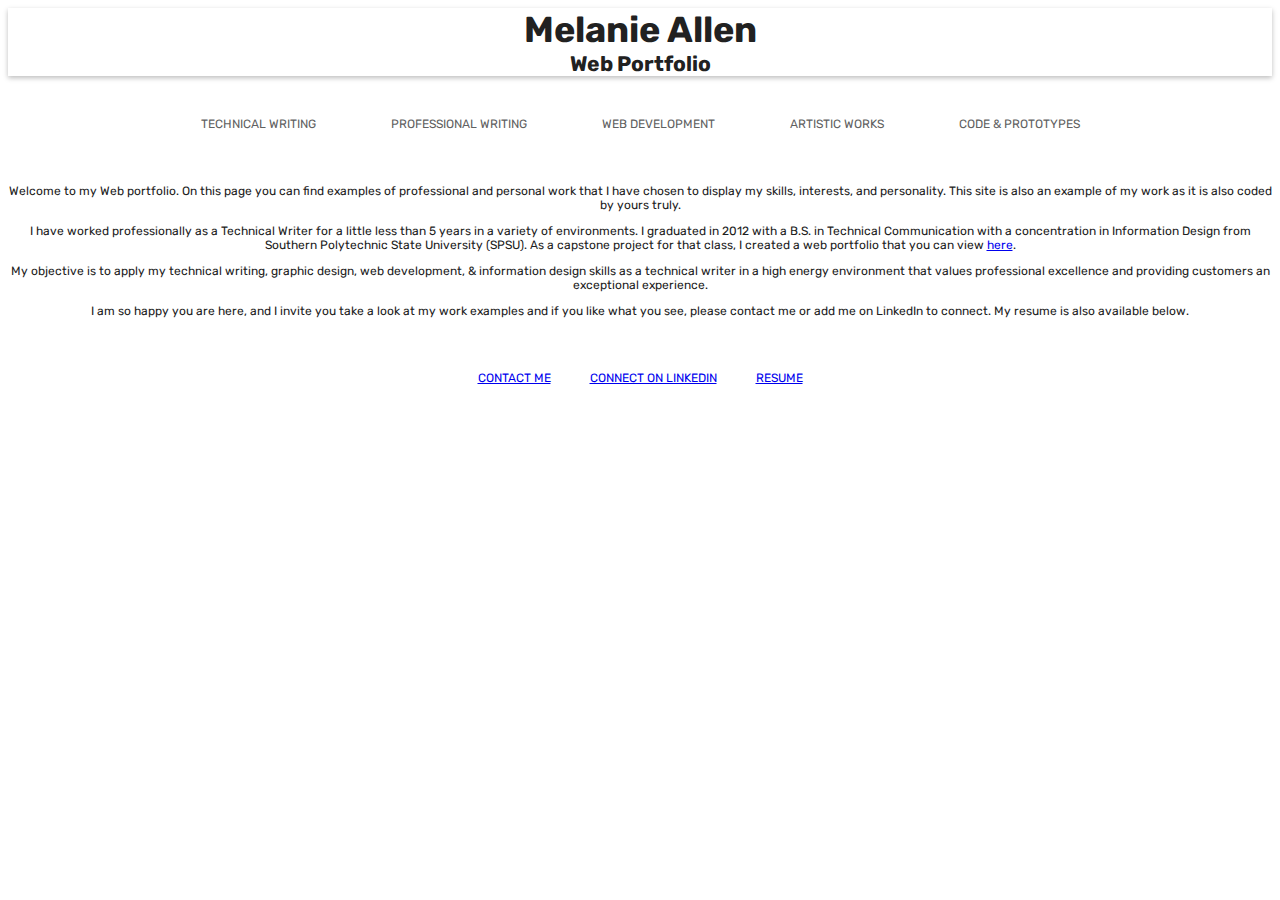
==== index.html @ 248e29de "Initial files" ====
<!DOCTYPE html>
<html lang = "en">
<html>
	<head>
		<meta charset="utf-8">
		<meta name="viewport" content="width=device-width, initial-scale=1.0">
		<title> Home - Melanie Allen </title>
		<link href="style.css" rel="stylesheet">
		<link href="https://fonts.googleapis.com/css?family=Rubik" rel="stylesheet">
	</head>
	<body>
	<header class="header">
	<h1 class="header_title">Melanie Allen</h1>
	<h3 class="header_title">Web Portfolio</h3>
	</header>
	<nav id= "menu" class= "nav">
		<ul class = "nav_list">
			<li class = "nav_item"><a href="#">Technical Writing</a></li>
			<li class = "nav_item"><a href="#">Professional Writing</a></li>
			<li class = "nav_item"><a href="#">Web Development</a></li>
			<li class = "nav_item"><a href="#">Artistic works</a></li>
			<li class = "nav_item"><a href="#">Code & Prototypes</a></li>
		</ul>
	</nav>
	<main>
		<section class = "content">
		<p>Welcome to my Web portfolio. On this page you can find examples of professional and personal work that I have chosen to display my skills, interests, and personality. This site is also an example of my work as it is also coded by yours truly. </p>
		<p>I have worked professionally as a Technical Writer for a little less than 5 years in a variety of environments. I graduated in 2012 with a B.S. in Technical Communication with a concentration in Information Design from Southern Polytechnic State University (SPSU). As a capstone project for that class, I created a web portfolio that you can view <a href="#">here</a>.</p>
		<p>My objective is to apply  my technical writing, graphic design, web development, & information design skills as a technical
writer in a high energy environment that values professional excellence and providing customers an exceptional experience.</p>
		<p>I am so happy you are here, and I invite you take a look at my work examples and if you like what you see, please contact me or add me on LinkedIn to connect. My resume is also available below.</p>
		</section>
		<footer>
		<ul class = "footer_list">
			<li class = "footer_item"><a href="#">Contact me</a></li>
			<li class = "footer_item"><a href="www.linkedin.com/in/melanie-allen-melanieallen-nfshost-com-97054120">Connect on LinkedIn</a></li>
			<li class = "footer_item"><a href=#">Resume</a></li>
		</ul>
		</footer>
	</main>
	</body>
</html>
---- style.css ----
body {
    font-family: 'Rubik', sans-serif;
    font-size: 12px;
    color: #212121;
}

h1, h2, h3, h4, h5 {
  margin: 0;
  font-family: 'Rubik', sans-serif;
}

p {
	font-family: 'Rubik', sans-serif;
	font-size: 12px;
	text-align: center;
}

ul {
  font-family: 'Rubik', sans-serif;
  list-style: none;
  padding: 0;
  margin: 0;
}

img, embed,
object, video {
max-width: 100%;
}


header, nav, footer, section, div {
    box-sizing: border-box;
}

.header {
  font-family: 'Rubik', sans-serif;
  font-size: 18px;
  box-shadow: 0 2px 5px rgba(0, 0, 0, 0.26);
  min-height: 56px;
  transition: min-height 0.3s;
}

.header_title{
  text-align: center;
}

nav, nav a, nav_list, header, footer, footer_list {
width: 100%
}

.nav {
  font-family: 'Rubik', sans-serif;
  margin-left: auto;
  margin-right: auto;

}

.nav_list {
  padding: 1.5em;
  margin: 0;
  text-align: center;
}

.nav_item {
  box-sizing: border-box;
  display: inline-block;
  text-align: center;
  line-height: 24px;
  padding: 1.5em;
  text-transform: uppercase;
}

.nav a {
  text-decoration: none;
  color: #616161;
  padding: 1.5em;
}

.nav a:hover {
  text-decoration: underline;
  color: #212121;
}

.nav {
margin-left: auto;
margin-right: auto;
}

main {
  width: 100%;
  margin-left: auto;
  margin-right: auto;
}

.footer{
  font-family: 'Rubik', sans-serif;
  margin-left: auto;
  margin-right: auto;

}

.footer_list {
  padding: 1.5em;
  margin: 0;
  text-align: center;
}

.footer_item {
  box-sizing: border-box;
  display: inline-block;
  text-align: center;
  line-height: 24px;
  padding: 1.5em;
  text-transform: uppercase;
}

.footer a {
  text-decoration: none;
  color: #616161;
  padding: 1.5em;
}

.footer a:hover {
  text-decoration: underline;
  color: #212121;
}

.footer {
margin-left: auto;
margin-right: auto;
}
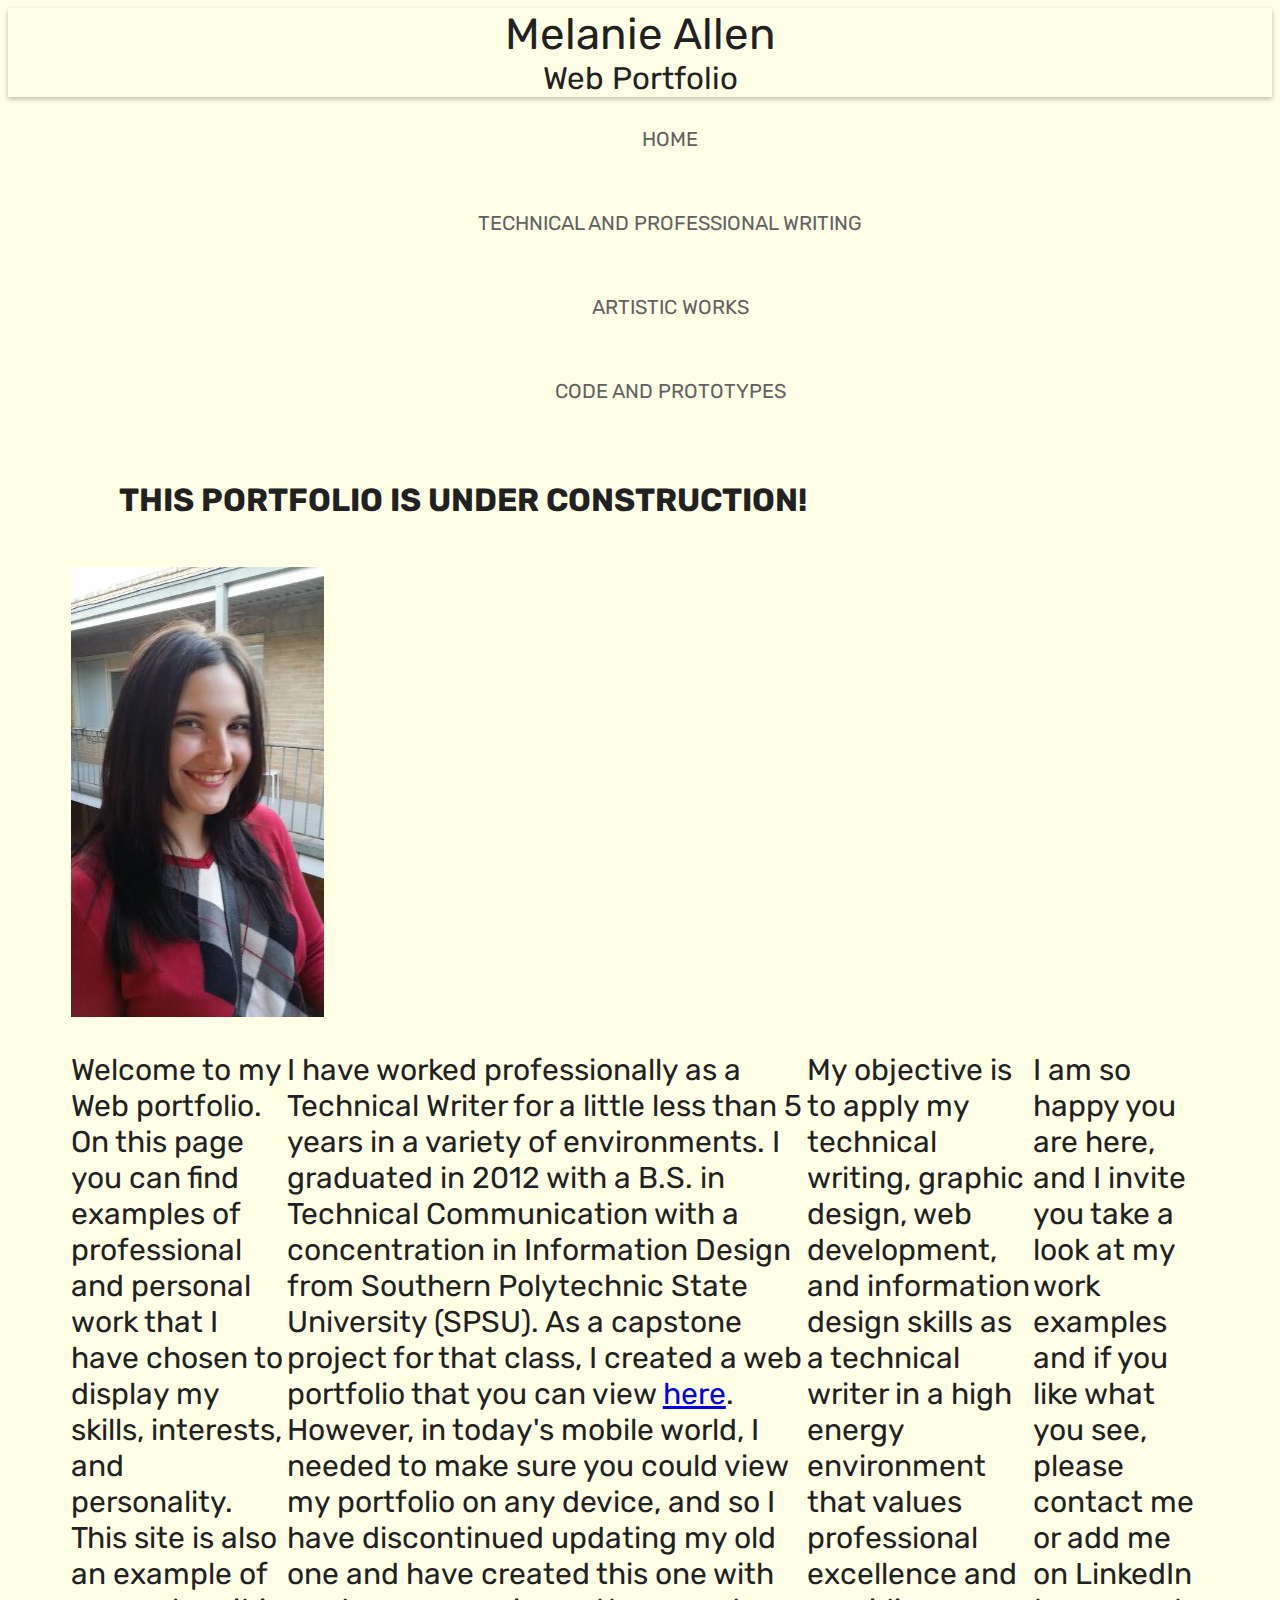
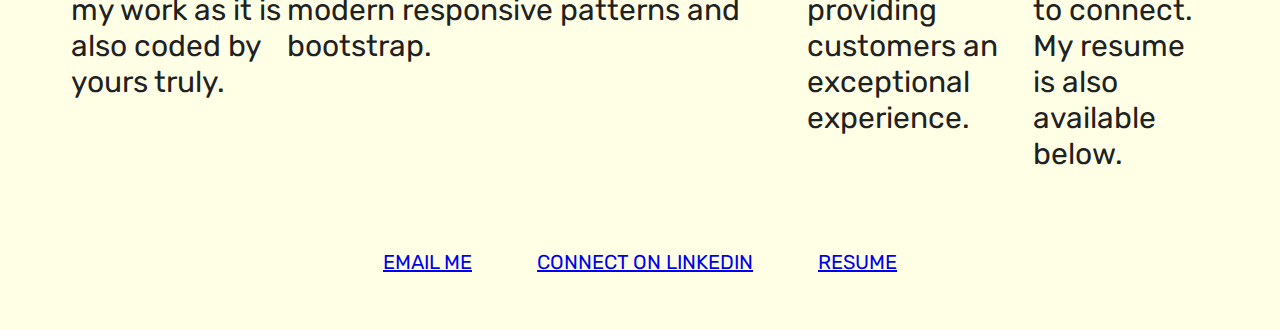
==== commit a0e2d816: "Adding content" ====
--- a/index.html
+++ b/index.html
@@ -1,42 +1,51 @@
 <!DOCTYPE html>
 <html lang = "en">
-<html>
 	<head>
 		<meta charset="utf-8">
-		<meta name="viewport" content="width=device-width, initial-scale=1.0">
+		<meta name="viewport" content="width=device-width, initial-scale=1.0, shrink-to-fit=no">
 		<title> Home - Melanie Allen </title>
+        <link rel="stylesheet" href="https://maxcdn.bootstrapcdn.com/bootstrap/4.0.0-beta.2/css/bootstrap.min.css" integrity="sha384-PsH8R72JQ3SOdhVi3uxftmaW6Vc51MKb0q5P2rRUpPvrszuE4W1povHYgTpBfshb" crossorigin="anonymous">
+
+            <script src="https://code.jquery.com/jquery-3.2.1.slim.min.js" integrity="sha384-KJ3o2DKtIkvYIK3UENzmM7KCkRr/rE9/Qpg6aAZGJwFDMVNA/GpGFF93hXpG5KkN" crossorigin="anonymous"></script>
+            <script src="https://cdnjs.cloudflare.com/ajax/libs/popper.js/1.12.3/umd/popper.min.js" integrity="sha384-vFJXuSJphROIrBnz7yo7oB41mKfc8JzQZiCq4NCceLEaO4IHwicKwpJf9c9IpFgh" crossorigin="anonymous"></script>
+            <script src="https://maxcdn.bootstrapcdn.com/bootstrap/4.0.0-beta.2/js/bootstrap.min.js" integrity="sha384-alpBpkh1PFOepccYVYDB4do5UnbKysX5WZXm3XxPqe5iKTfUKjNkCk9SaVuEZflJ" crossorigin="anonymous"></script>
+
 		<link href="style.css" rel="stylesheet">
 		<link href="https://fonts.googleapis.com/css?family=Rubik" rel="stylesheet">
 	</head>
 	<body>
 	<header class="header">
-	<h1 class="header_title">Melanie Allen</h1>
-	<h3 class="header_title">Web Portfolio</h3>
+	<div class="header_title">Melanie Allen</div>
+	<div class="header_subtitle">Web Portfolio</div>
 	</header>
 	<nav id= "menu" class= "nav">
 		<ul class = "nav_list">
-			<li class = "nav_item"><a href="#">Technical Writing</a></li>
-			<li class = "nav_item"><a href="#">Professional Writing</a></li>
-			<li class = "nav_item"><a href="#">Web Development</a></li>
-			<li class = "nav_item"><a href="#">Artistic works</a></li>
-			<li class = "nav_item"><a href="#">Code & Prototypes</a></li>
+            <li class = "nav_item"><a href="http://melanieallen.nfshost.com">Home</a></li>
+            <li class = "nav_item"><a href="/tcom.htm">Technical and Professional Writing</a></li>
+			<li class = "nav_item"><a href="/art.htm">Artistic works</a></li>
+			<li class = "nav_item"><a href="/tech.htm">Code and Prototypes</a></li>
 		</ul>
 	</nav>
 	<main>
 		<section class = "content">
-		<p>Welcome to my Web portfolio. On this page you can find examples of professional and personal work that I have chosen to display my skills, interests, and personality. This site is also an example of my work as it is also coded by yours truly. </p>
-		<p>I have worked professionally as a Technical Writer for a little less than 5 years in a variety of environments. I graduated in 2012 with a B.S. in Technical Communication with a concentration in Information Design from Southern Polytechnic State University (SPSU). As a capstone project for that class, I created a web portfolio that you can view <a href="#">here</a>.</p>
-		<p>My objective is to apply  my technical writing, graphic design, web development, & information design skills as a technical
+        <h1>THIS PORTFOLIO IS UNDER CONSTRUCTION!</h1>
+		<div class="image-container"><img src="me.png"></div>
+		<div class="intro"><p>Welcome to my Web portfolio. On this page you can find examples of professional and personal work that I have chosen to display my skills, interests, and personality. This site is also an example of my work as it is also coded by yours truly. </p>
+		<p>I have worked professionally as a Technical Writer for a little less than 5 years in a variety of environments. I graduated in 2012 with a B.S. in Technical Communication with a concentration in Information Design from Southern Polytechnic State University (SPSU). As a capstone project for that class, I created a web portfolio that you can view <a href="http://melanieallen.nfshost.com/oldwebsite/">here</a>. However, in today's mobile world, I needed to make sure you could view my portfolio on any device, and so I have discontinued updating my old one and have created this one with modern responsive patterns and bootstrap.</p>
+		<p>My objective is to apply  my technical writing, graphic design, web development, and information design skills as a technical
 writer in a high energy environment that values professional excellence and providing customers an exceptional experience.</p>
-		<p>I am so happy you are here, and I invite you take a look at my work examples and if you like what you see, please contact me or add me on LinkedIn to connect. My resume is also available below.</p>
+		<p>I am so happy you are here, and I invite you take a look at my work examples and if you like what you see, please contact me or add me on LinkedIn to connect. My resume is also available below.</p></div>
 		</section>
 		<footer>
 		<ul class = "footer_list">
-			<li class = "footer_item"><a href="#">Contact me</a></li>
-			<li class = "footer_item"><a href="www.linkedin.com/in/melanie-allen-melanieallen-nfshost-com-97054120">Connect on LinkedIn</a></li>
-			<li class = "footer_item"><a href=#">Resume</a></li>
+            <li class = "footer_item"><a href="mailto:melanienallen@gmail.com">Email me</a></li>
+			<li class = "footer_item"><a href="http://www.linkedin.com/in/melanie-allen-melanieallen-nfshost-com-97054120">Connect on LinkedIn</a></li>
+			<li class = "footer_item"><a href="/resume_2017.pdf">Resume</a></li>
 		</ul>
 		</footer>
 	</main>
+<script src="https://code.jquery.com/jquery-3.2.1.slim.min.js" integrity="sha384-KJ3o2DKtIkvYIK3UENzmM7KCkRr/rE9/Qpg6aAZGJwFDMVNA/GpGFF93hXpG5KkN" crossorigin="anonymous"></script>
+<script src="https://cdnjs.cloudflare.com/ajax/libs/popper.js/1.12.9/umd/popper.min.js" integrity="sha384-ApNbgh9B+Y1QKtv3Rn7W3mgPxhU9K/ScQsAP7hUibX39j7fakFPskvXusvfa0b4Q" crossorigin="anonymous"></script>
+<script src="https://maxcdn.bootstrapcdn.com/bootstrap/4.0.0-beta.3/js/bootstrap.min.js" integrity="sha384-a5N7Y/aK3qNeh15eJKGWxsqtnX/wWdSZSKp+81YjTmS15nvnvxKHuzaWwXHDli+4" crossorigin="anonymous"></script>
 	</body>
-</html>+</html>
--- a/style.css
+++ b/style.css
@@ -1,18 +1,35 @@
+html{
+  font-size:16px;
+}
+
 body {
     font-family: 'Rubik', sans-serif;
-    font-size: 12px;
+    font-size: 1.25em;
+    background-color: #ffffe6;
     color: #212121;
 }
 
 h1, h2, h3, h4, h5 {
   margin: 0;
   font-family: 'Rubik', sans-serif;
+  color: #212121;
 }
 
 p {
 	font-family: 'Rubik', sans-serif;
-	font-size: 12px;
-	text-align: center;
+	font-size: 1rem;
+	text-align: left;
+  color: #212121;
+}
+
+h2 {
+	font-family: 'Rubik', sans-serif;
+	font-size: 2rem;
+  font-style: italic;
+	text-align: left;
+  padding-top: 1.5em;
+  padding-bottom: 1em;
+  color: #212121;
 }
 
 ul {
@@ -34,7 +51,7 @@
 
 .header {
   font-family: 'Rubik', sans-serif;
-  font-size: 18px;
+  font-size: 1.25em;
   box-shadow: 0 2px 5px rgba(0, 0, 0, 0.26);
   min-height: 56px;
   transition: min-height 0.3s;
@@ -42,31 +59,65 @@
 
 .header_title{
   text-align: center;
+  font-size: 1.75em;
+}
+
+.header_subtitle{
+  text-align: center;
+  font-size: 1.25em;
+}
+
+.intro{
+  display:inline-flex;
 }
 
 nav, nav a, nav_list, header, footer, footer_list {
 width: 100%
 }
 
+.images {
+
+}
+
+.images .image-container img {
+display:inline-flex;
+max-width: 20%;
+}
+
+.content p {
+  font-family: 'Rubik', sans-serif;
+  font-size: 1.875rem;
+  margin-left: auto;
+  margin-right: auto;
+}
+
+.content h1{
+  font-family: 'Rubik', sans-serif;
+  font-size: 2rem;
+  margin-left: auto;
+  margin-right: auto;
+  padding: 1.5em;
+}
+
 .nav {
   font-family: 'Rubik', sans-serif;
   margin-left: auto;
   margin-right: auto;
+  display: inline-grid;
 
 }
 
 .nav_list {
-  padding: 1.5em;
   margin: 0;
   text-align: center;
+  display: inline-grid;
 }
 
 .nav_item {
   box-sizing: border-box;
-  display: inline-block;
+  display: inline-grid;
   text-align: center;
   line-height: 24px;
-  padding: 1.5em;
   text-transform: uppercase;
 }
 
@@ -84,10 +135,11 @@
 .nav {
 margin-left: auto;
 margin-right: auto;
+display: inline-grid;
 }
 
 main {
-  width: 100%;
+  width: 90%;
   margin-left: auto;
   margin-right: auto;
 }
@@ -100,7 +152,7 @@
 }
 
 .footer_list {
-  padding: 1.5em;
+  padding: 1.125rem;
   margin: 0;
   text-align: center;
 }
@@ -117,7 +169,7 @@
 .footer a {
   text-decoration: none;
   color: #616161;
-  padding: 1.5em;
+  padding: 1.125rem;
 }
 
 .footer a:hover {
@@ -128,4 +180,4 @@
 .footer {
 margin-left: auto;
 margin-right: auto;
-}+}
